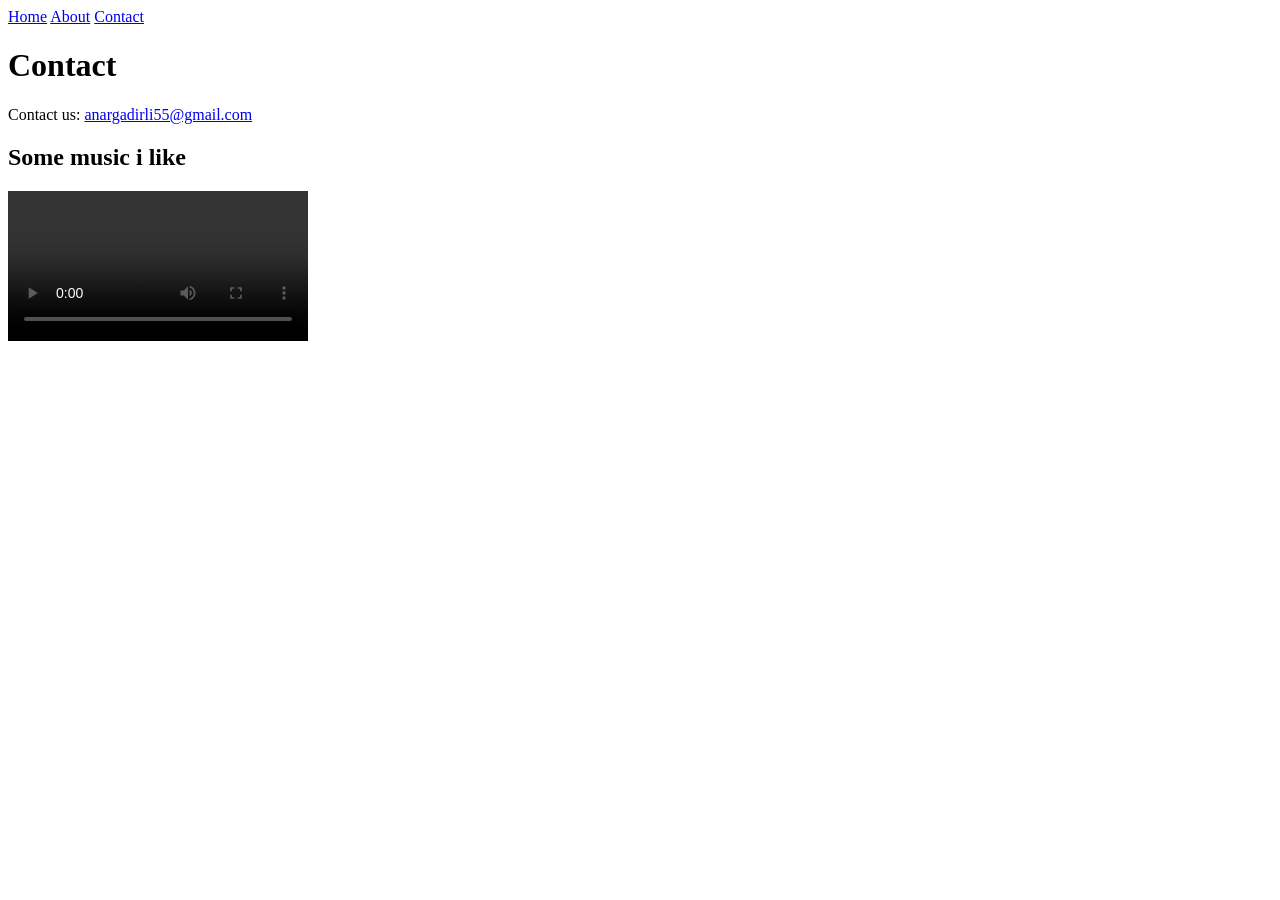
==== Project2/contact.html @ bb80e48c "The Site about America" ====
<!DOCTYPE html>
<html lang="en">
<head>
    <meta charset="UTF-8">
    <meta name="viewport" content="width=device-width, initial-scale=1.0">
    <title>Document</title>
</head>
<body>
    <nav>
        <a href="index.html">Home</a>
        <a href="about.html">About</a>
        <a href="contact.html">Contact</a>
    </nav>
    <h1>Contact</h1>
    <p>Contact us: <a href="mailto:anargadirli55@gmail.com">anargadirli55@gmail.com</a></p>
    <h2>Some music i like</h2>
    <video controls autoplay src="assets/css/images/americavideo.mp4">American Video</video width="300" height="200">
</body>
</html>
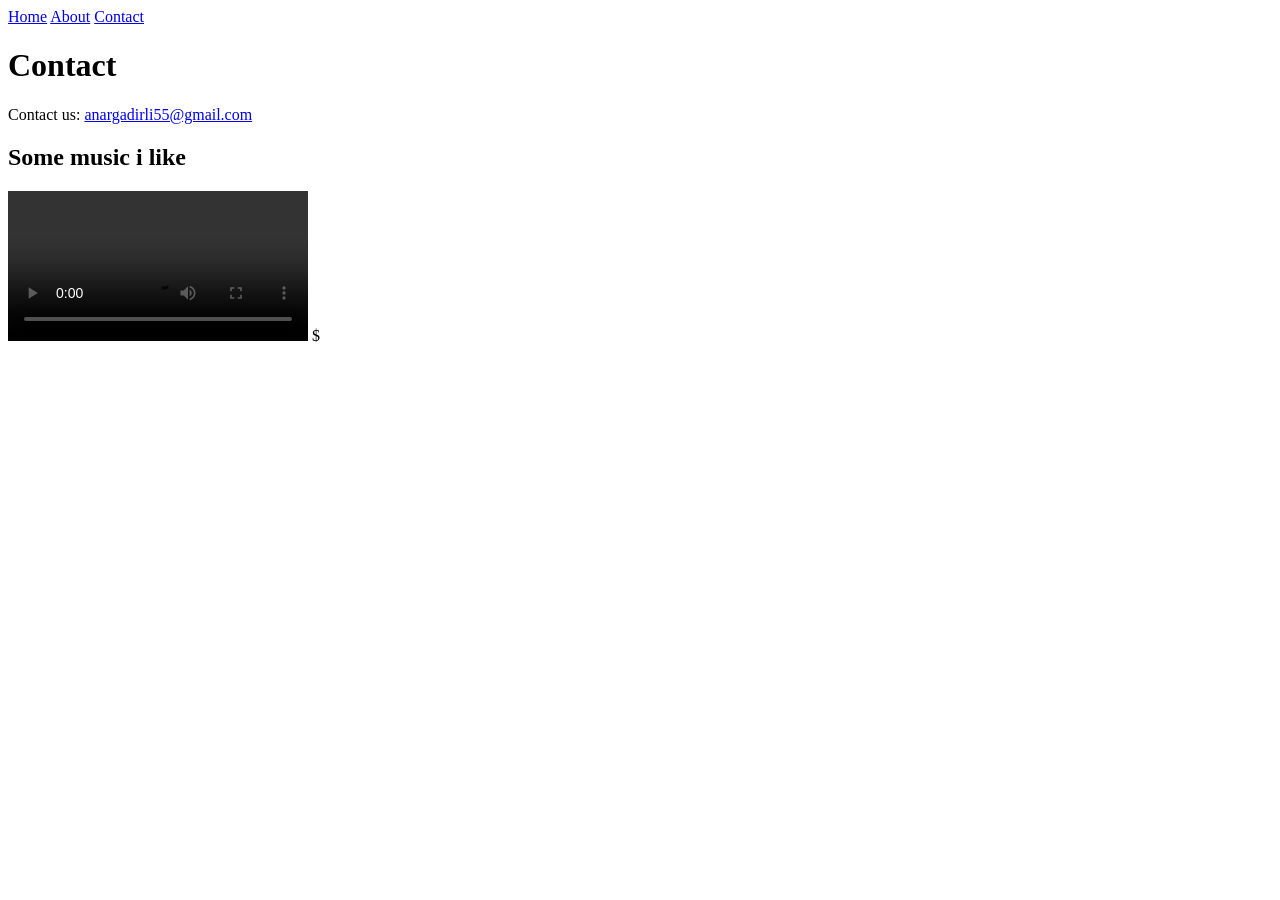
==== commit cbe09017: "Project2 kodları əlavə edildi" ====
--- a/Project2/contact.html
+++ b/Project2/contact.html
@@ -16,4 +16,4 @@
     <h2>Some music i like</h2>
     <video controls autoplay src="assets/css/images/americavideo.mp4">American Video</video width="300" height="200">
 </body>
-</html>+</html>$
